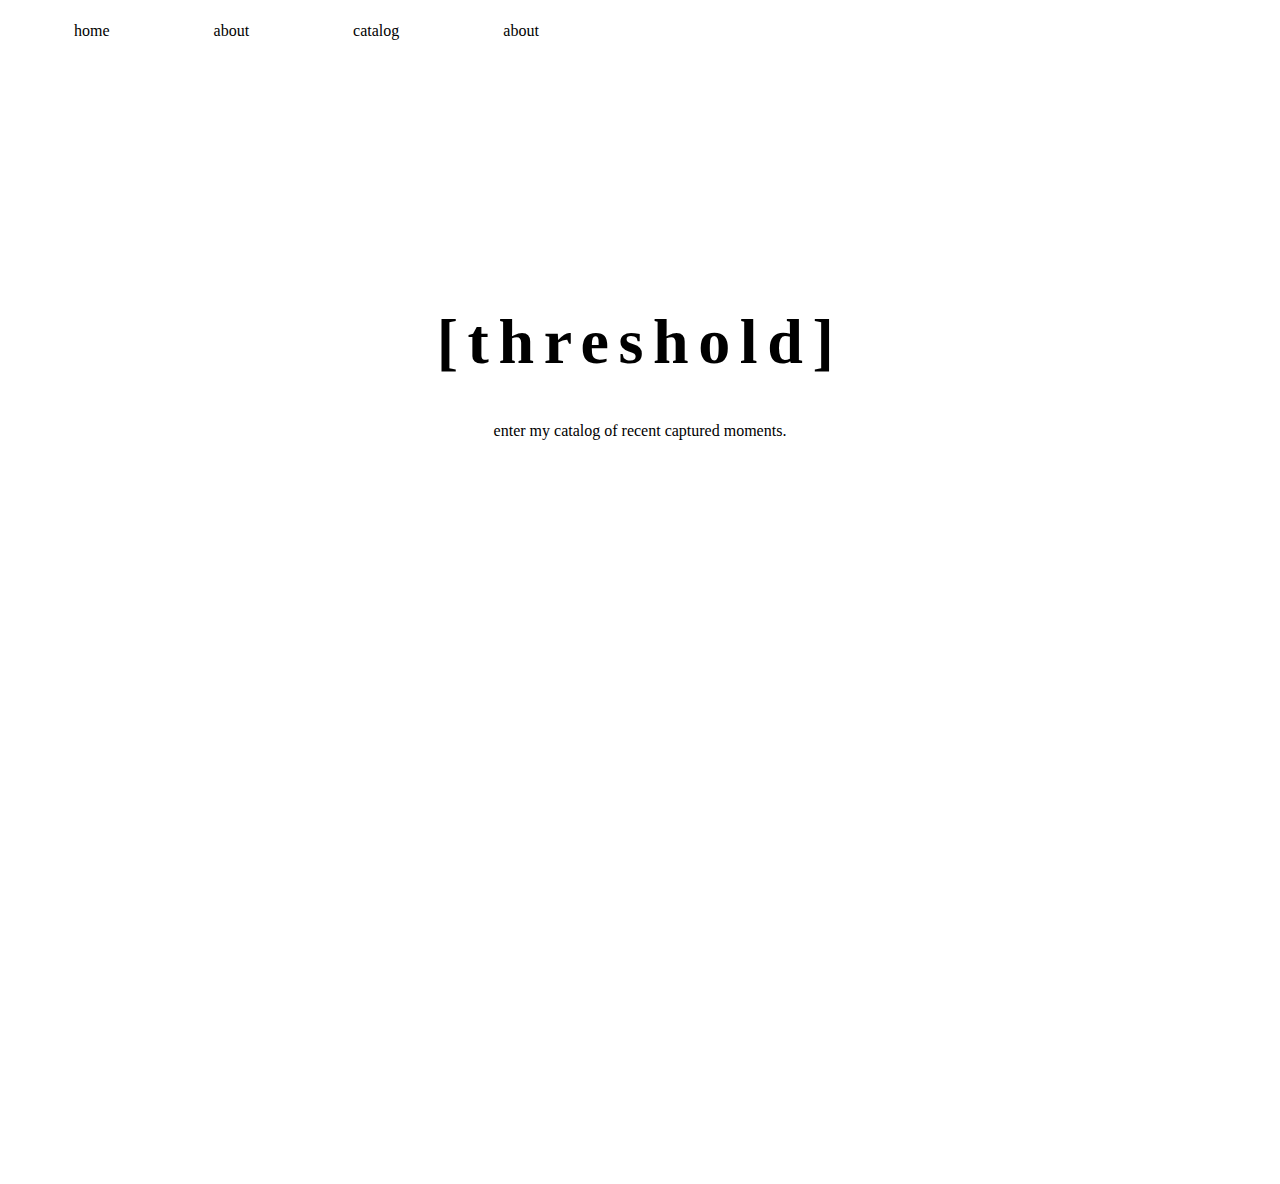
==== unit_3/index.html @ a967d25f "sync" ====
<!DOCTYPE html>

<html>

<head>
<link href="style.css" type="text/css" rel="stylesheet">
<title>[ ]</title>
</head>


<body>

<header>
<nav>
<a href="#">home</a>
<a href="#">about</a>
<a href="#">catalog</a>
<a href="#">about</a>
</nav>


<section id= "slogan">
<h1>[threshold]</h1>
<p>enter my catalog of recent captured moments.</p>
</section>
</body>

</html>
---- unit_3/style.css ----
title{
	font-family: Helvetica sans-serif; 
	font-weight: bold;

}
header {
	
	background-color: white;
	padding: 14px 16px;
	text-align: left;	
}

body {
	color: #000;
	font-family: Helvetica sans-serif;
	font-size: 16px;
	text-align: center;
	font-weight: lighter;
	
}
section {
	text-align: center;
	color:#000; 
	background: url("https://i.imgur.com/LW4s4HQ.jpg");
	background-size: cover;
	height: 100vh;
	padding: 15em 0 0;
}

nav {
	float: left;
	width: 75%;


}

nav a {
	margin-right: 50px;
	margin-left: 50px;

}

a{ 
color: black;
text-decoration: none;
padding-bottom: 14px 16px;
text-align: center;
 }

h1 {

	text-align: center;
	font-size: 4em;
	letter-spacing: .15em;

}
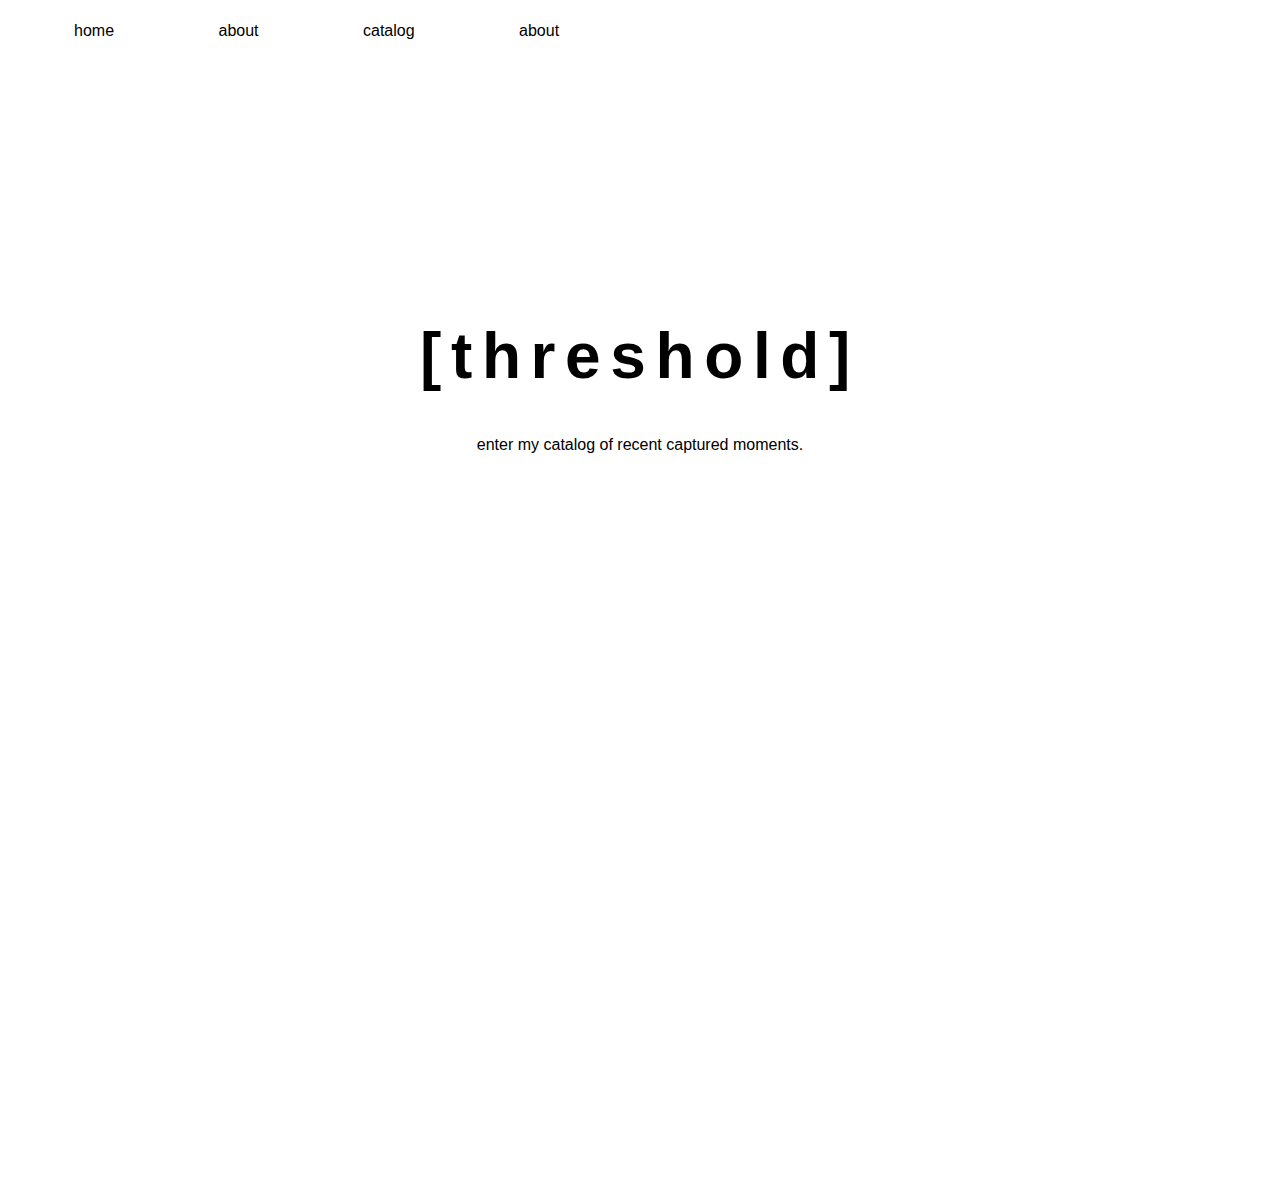
==== commit 498a6668: "sync" ====
--- a/unit_3/index.html
+++ b/unit_3/index.html
@@ -17,6 +17,7 @@
 <a href="#">catalog</a>
 <a href="#">about</a>
 </nav>
+</header>
 
 
 <section id= "slogan">
--- a/unit_3/style.css
+++ b/unit_3/style.css
@@ -1,5 +1,5 @@
 title{
-	font-family: Helvetica sans-serif; 
+	font-family: Helvetica; 
 	font-weight: bold;
 
 }
@@ -12,7 +12,7 @@
 
 body {
 	color: #000;
-	font-family: Helvetica sans-serif;
+	font-family: Helvetica;
 	font-size: 16px;
 	text-align: center;
 	font-weight: lighter;
@@ -29,14 +29,14 @@
 
 nav {
 	float: left;
-	width: 75%;
-
+	width: 100%;
 
 }
 
 nav a {
 	margin-right: 50px;
 	margin-left: 50px;
+	
 
 }
 
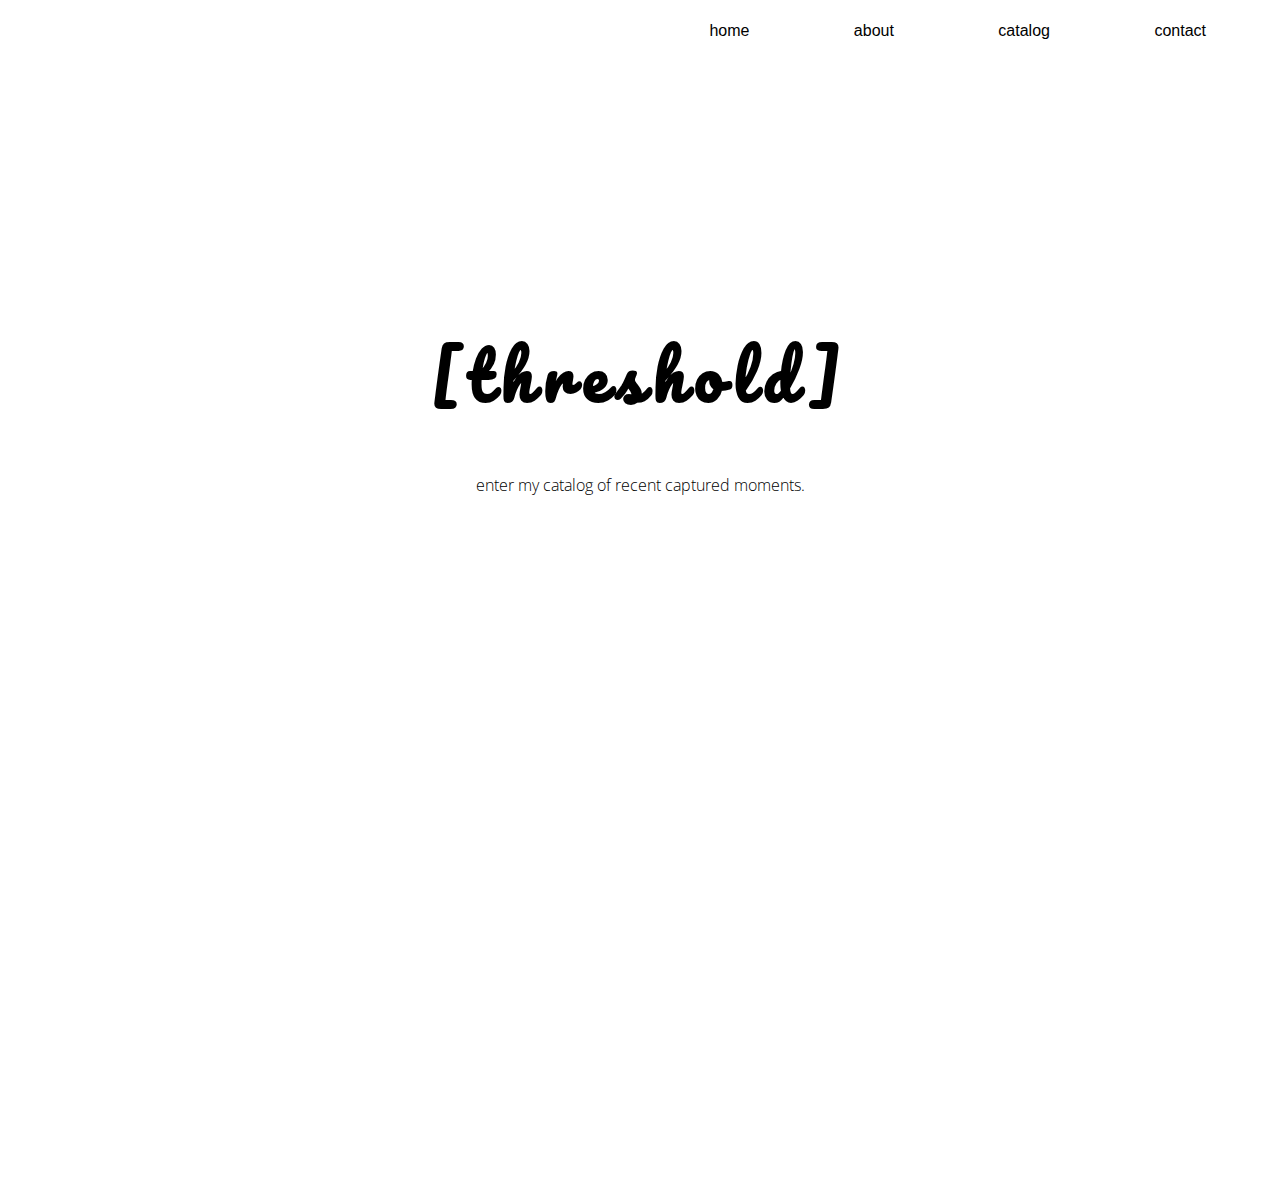
==== commit 27793033: "sync" ====
--- a/unit_3/index.html
+++ b/unit_3/index.html
@@ -3,6 +3,12 @@
 <html>
 
 <head>
+<style>
+@import url('https://fonts.googleapis.com/css?family=Pacifico');
+</style>
+<style>
+@import url('https://fonts.googleapis.com/css?family=Open+Sans:300,400');
+</style>
 <link href="style.css" type="text/css" rel="stylesheet">
 <title>[ ]</title>
 </head>
@@ -15,7 +21,7 @@
 <a href="#">home</a>
 <a href="#">about</a>
 <a href="#">catalog</a>
-<a href="#">about</a>
+<a href="#">contact</a>
 </nav>
 </header>
 
--- a/unit_3/style.css
+++ b/unit_3/style.css
@@ -7,7 +7,7 @@
 	
 	background-color: white;
 	padding: 14px 16px;
-	text-align: left;	
+	text-align: right;	
 }
 
 body {
@@ -20,7 +20,7 @@
 }
 section {
 	text-align: center;
-	color:#000; 
+	color: #000; 
 	background: url("https://i.imgur.com/LW4s4HQ.jpg");
 	background-size: cover;
 	height: 100vh;
@@ -28,7 +28,7 @@
 }
 
 nav {
-	float: left;
+	float: right;
 	width: 100%;
 
 }
@@ -36,6 +36,8 @@
 nav a {
 	margin-right: 50px;
 	margin-left: 50px;
+	margin-bottom: 50px;
+	margin-top: 50px;
 	
 
 }
@@ -52,5 +54,7 @@
 	text-align: center;
 	font-size: 4em;
 	letter-spacing: .15em;
-
-}+	font-family: Pacifico; 
+}
+p{ font-family:'Open Sans', sans-serif;
+ }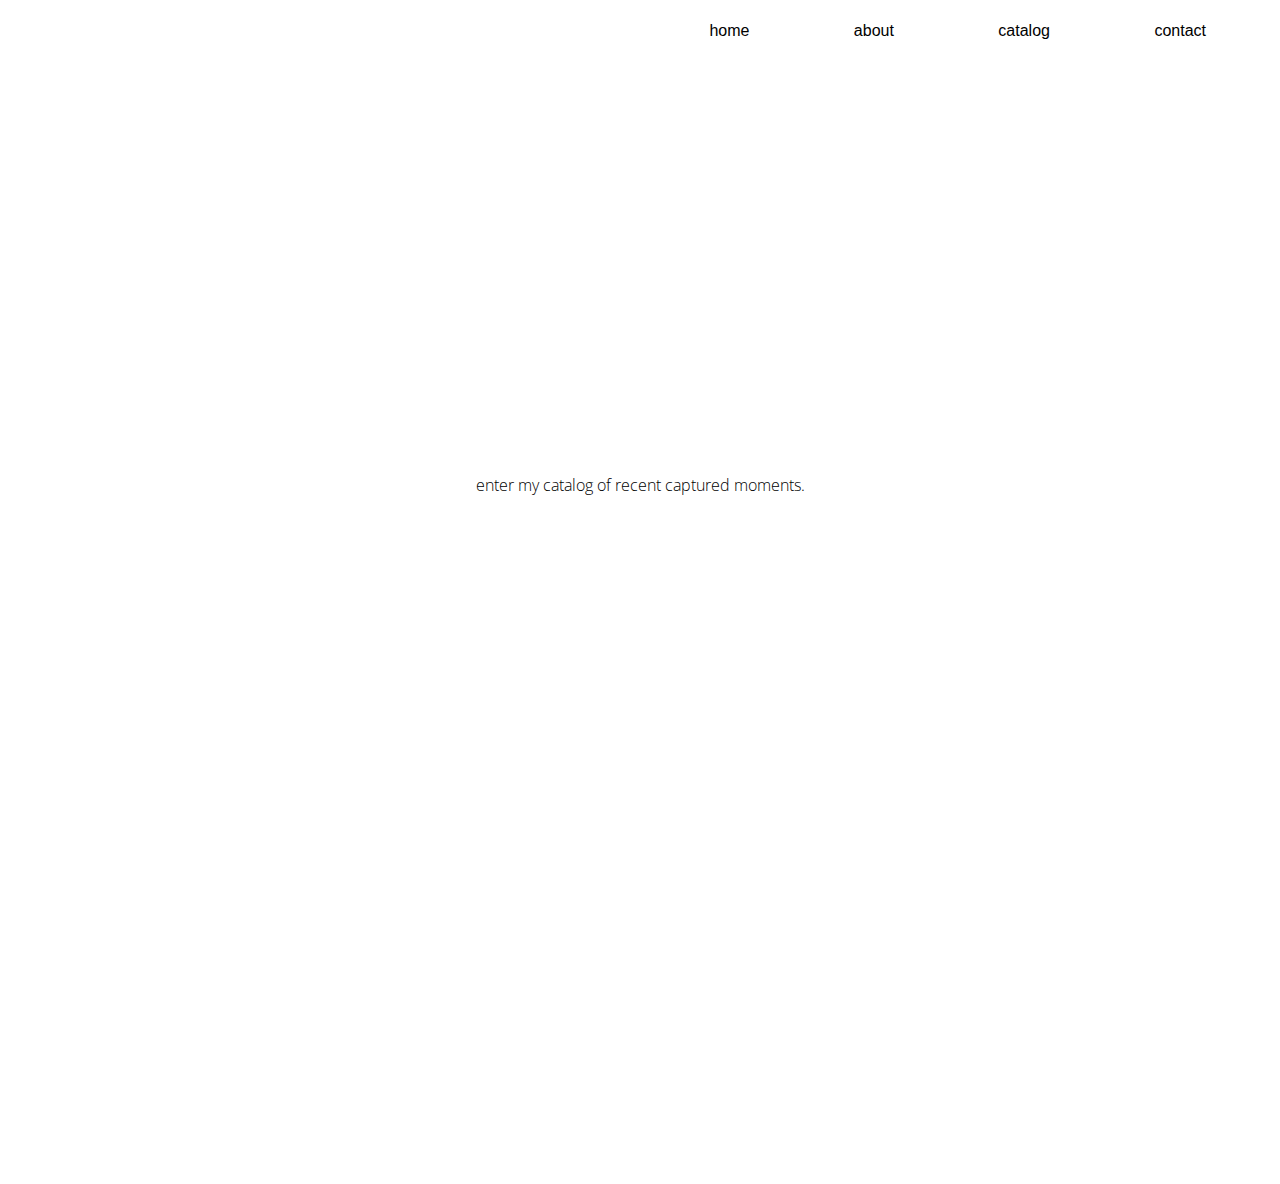
==== commit e5959c0c: "sybc" ====
--- a/unit_3/index.html
+++ b/unit_3/index.html
@@ -27,7 +27,7 @@
 
 
 <section id= "slogan">
-<h1>[threshold]</h1>
+<h1>threshold</h1>
 <p>enter my catalog of recent captured moments.</p>
 </section>
 </body>
--- a/unit_3/style.css
+++ b/unit_3/style.css
@@ -20,7 +20,6 @@
 }
 section {
 	text-align: center;
-	color: #000; 
 	background: url("https://i.imgur.com/LW4s4HQ.jpg");
 	background-size: cover;
 	height: 100vh;
@@ -55,6 +54,7 @@
 	font-size: 4em;
 	letter-spacing: .15em;
 	font-family: Pacifico; 
+	color: white;
 }
 p{ font-family:'Open Sans', sans-serif;
  }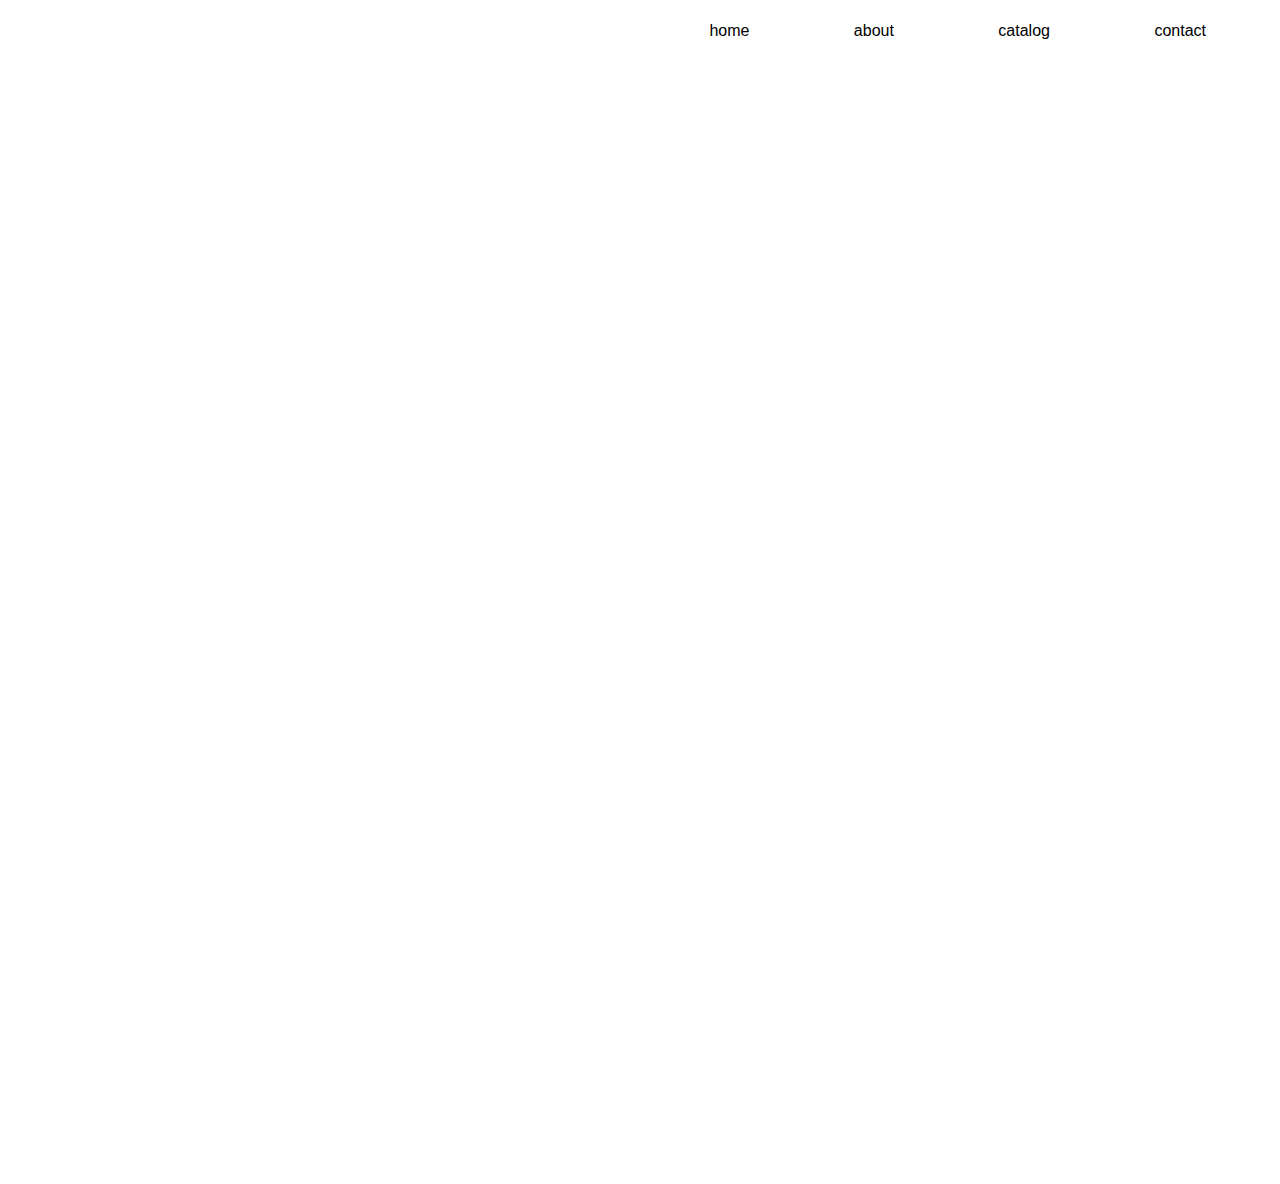
==== commit fcabd2f6: "s" ====
--- a/unit_3/index.html
+++ b/unit_3/index.html
@@ -27,7 +27,8 @@
 
 
 <section id= "slogan">
-<h1>threshold</h1>
+<h1>[ ]</h1>
+<h2>threshold</h2>
 <p>enter my catalog of recent captured moments.</p>
 </section>
 </body>
--- a/unit_3/style.css
+++ b/unit_3/style.css
@@ -11,7 +11,7 @@
 }
 
 body {
-	color: #000;
+	color: white;
 	font-family: Helvetica;
 	font-size: 16px;
 	text-align: center;
@@ -48,13 +48,14 @@
 text-align: center;
  }
 
-h1 {
+h1, h2 {
 
 	text-align: center;
 	font-size: 4em;
 	letter-spacing: .15em;
 	font-family: Pacifico; 
-	color: white;
+	
 }
 p{ font-family:'Open Sans', sans-serif;
+
  }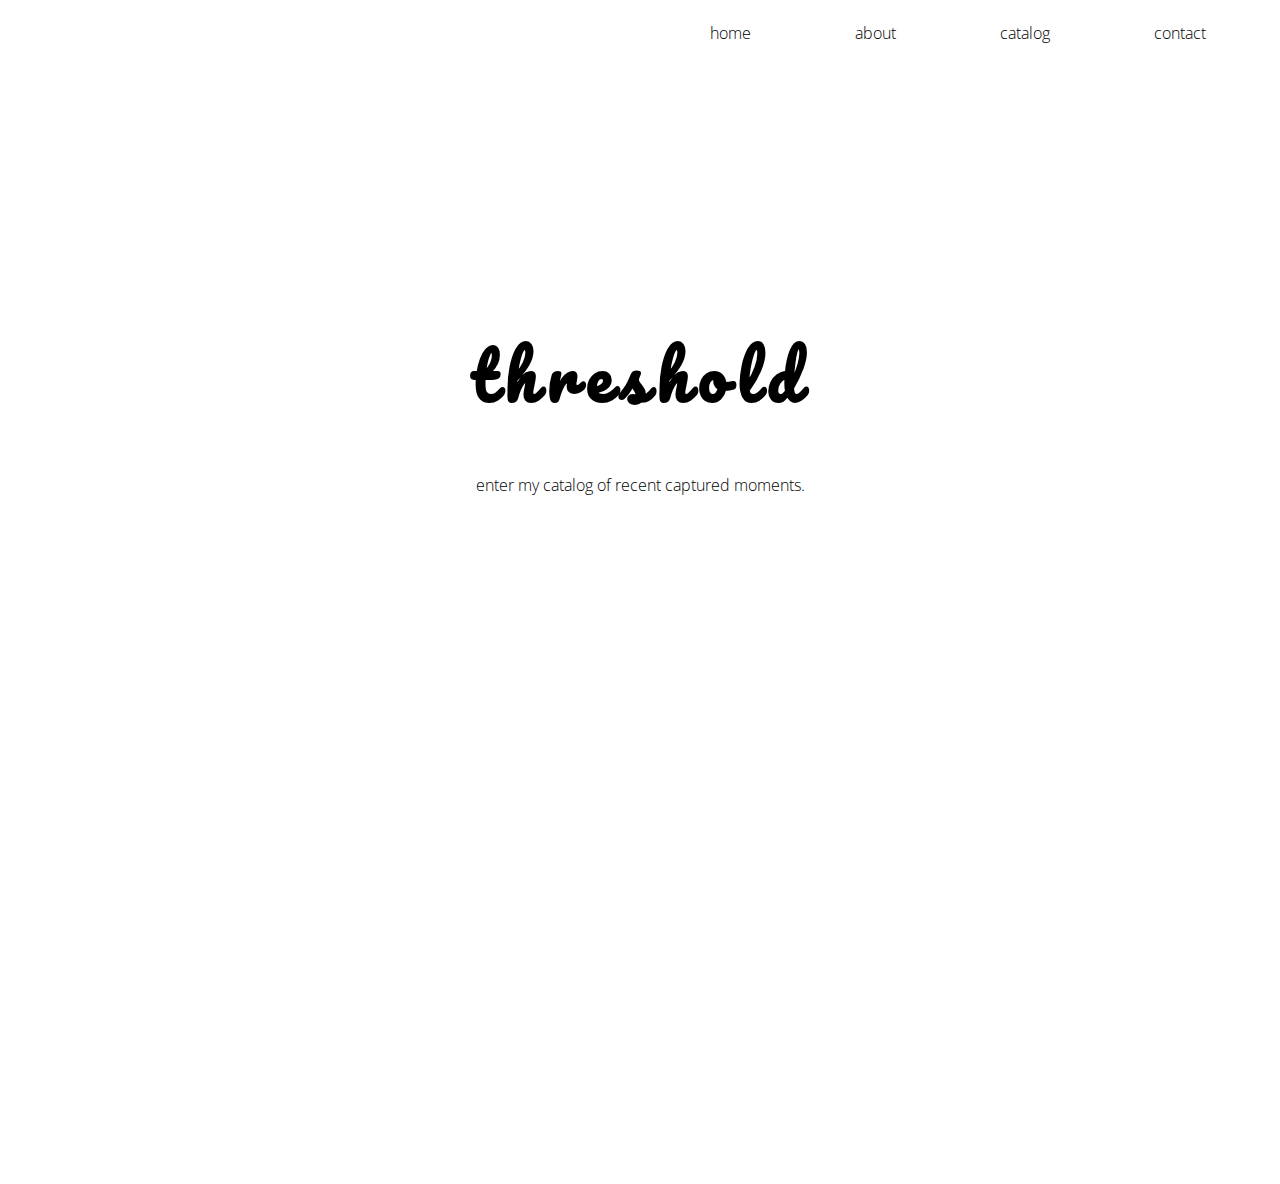
==== commit b512fb8a: "sync" ====
--- a/unit_3/index.html
+++ b/unit_3/index.html
@@ -27,8 +27,7 @@
 
 
 <section id= "slogan">
-<h1>[ ]</h1>
-<h2>threshold</h2>
+<h1>threshold</h1>
 <p>enter my catalog of recent captured moments.</p>
 </section>
 </body>
--- a/unit_3/style.css
+++ b/unit_3/style.css
@@ -1,5 +1,5 @@
 title{
-	font-family: Helvetica; 
+	font-family: Pacifico;
 	font-weight: bold;
 
 }
@@ -11,8 +11,8 @@
 }
 
 body {
-	color: white;
-	font-family: Helvetica;
+	color: black;
+	font-family: 'Open Sans', sans-serif;	
 	font-size: 16px;
 	text-align: center;
 	font-weight: lighter;
@@ -29,7 +29,6 @@
 nav {
 	float: right;
 	width: 100%;
-
 }
 
 nav a {
@@ -37,9 +36,7 @@
 	margin-left: 50px;
 	margin-bottom: 50px;
 	margin-top: 50px;
-	
-
-}
+	}
 
 a{ 
 color: black;
@@ -48,14 +45,13 @@
 text-align: center;
  }
 
-h1, h2 {
+h1 {
 
 	text-align: center;
 	font-size: 4em;
 	letter-spacing: .15em;
-	font-family: Pacifico; 
-	
+	font-family: Pacifico;	
 }
-p{ font-family:'Open Sans', sans-serif;
 
- }+
+
